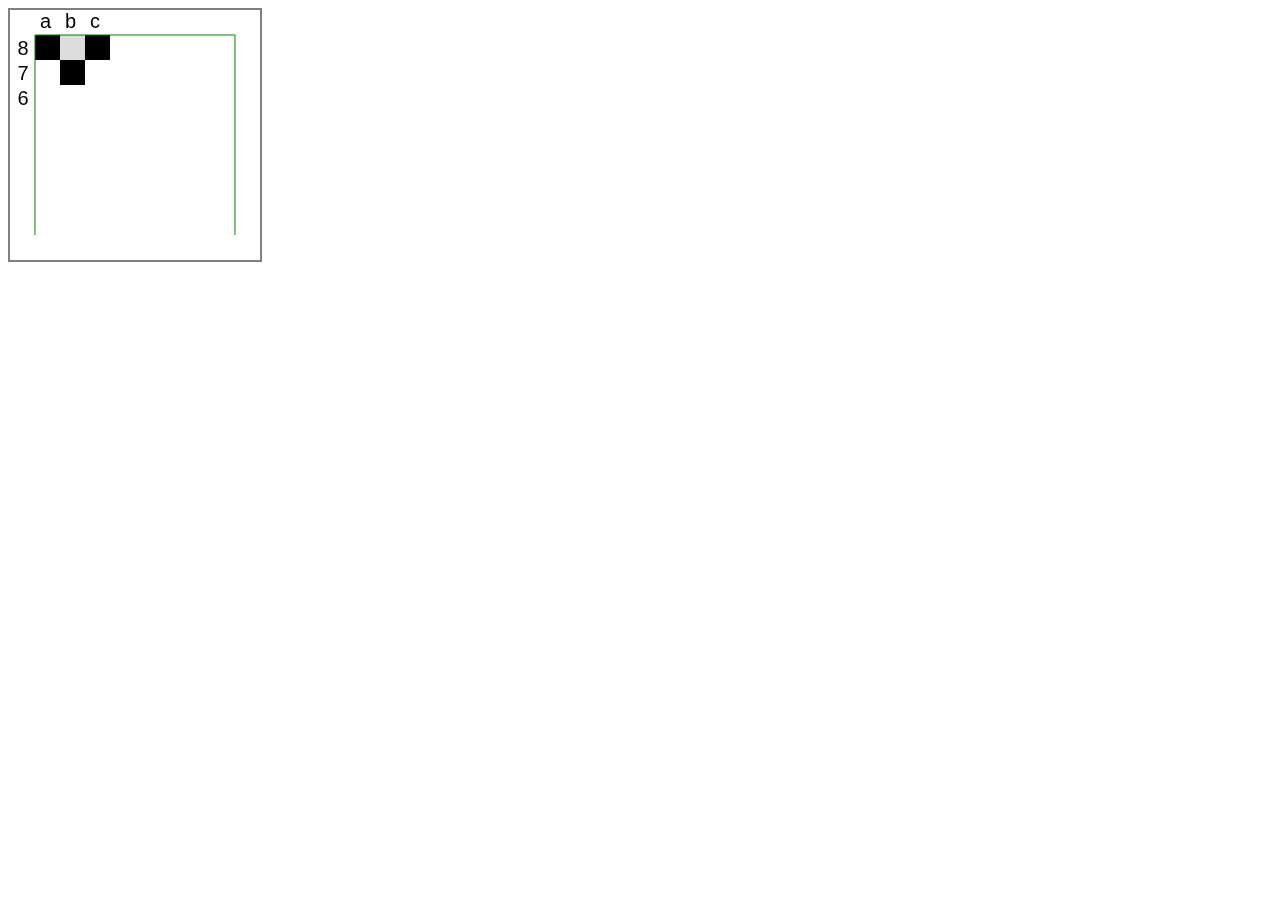
==== Lesson5/index.html @ f987ce86 "chessboard" ====
<!DOCTYPE html>
<html lang="en">
<head>
    <meta charset="UTF-8">
    <meta http-equiv="X-UA-Compatible" content="IE=edge">
    <meta name="viewport" content="width=device-width, initial-scale=1.0">
    <title>Document</title>
</head>
<body>
    <canvas id="renderCanvas" width="250" height="250" style="border: solid grey 2px"></canvas>
    <script src="chess.js"></script>
</body>
</html>
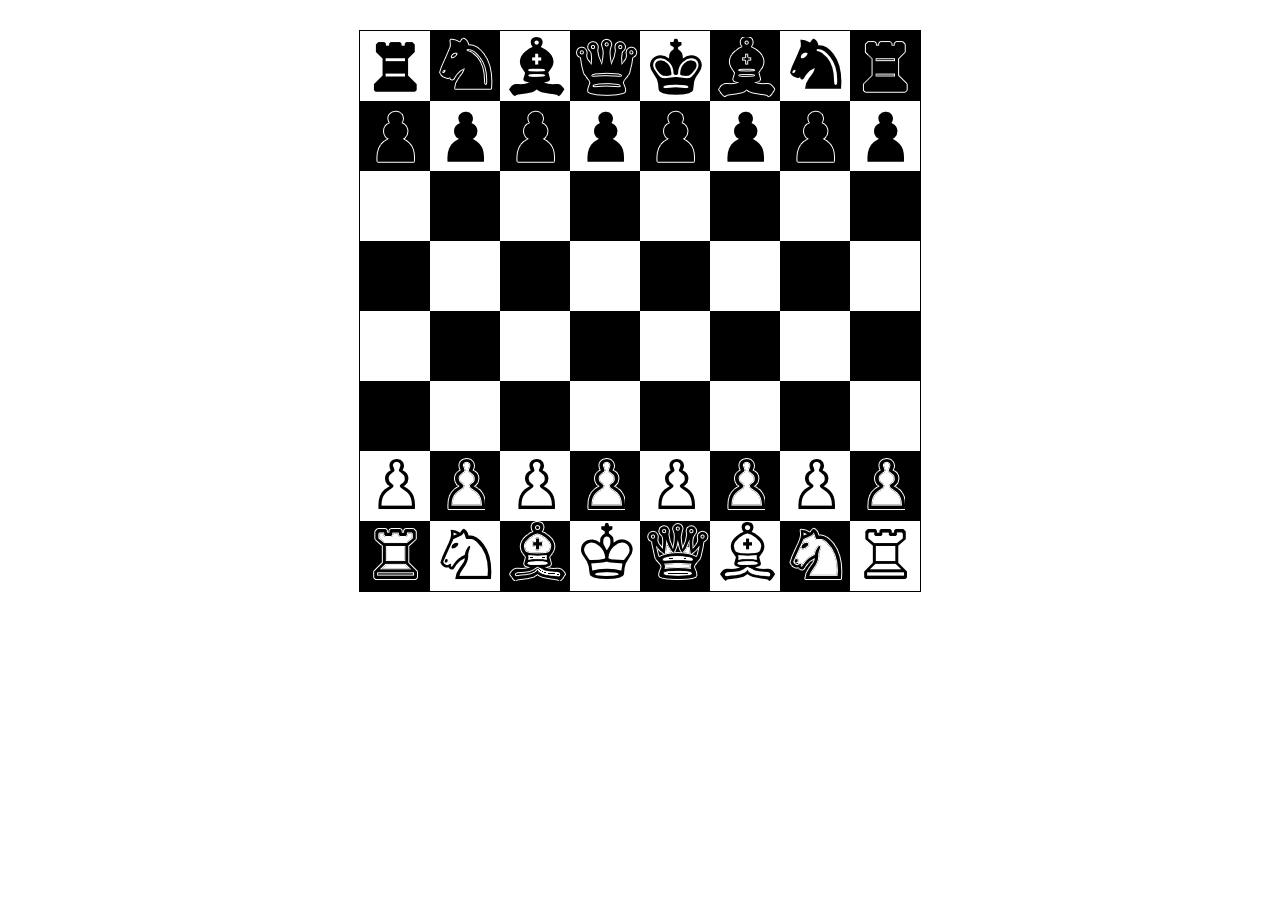
==== commit b1ad63bb: "drawing_chess" ====
--- a/Lesson5/index.html
+++ b/Lesson5/index.html
@@ -1,13 +1,18 @@
 <!DOCTYPE html>
 <html lang="en">
+
 <head>
     <meta charset="UTF-8">
     <meta http-equiv="X-UA-Compatible" content="IE=edge">
     <meta name="viewport" content="width=device-width, initial-scale=1.0">
-    <title>Document</title>
+    <title>Lesson 5</title>
+    <link rel="stylesheet" href="style.css">
 </head>
+
 <body>
-    <canvas id="renderCanvas" width="250" height="250" style="border: solid grey 2px"></canvas>
-    <script src="chess.js"></script>
+    <div class="mainBlock"></div>
+    
+    <script src="chess.js" defer></script>
 </body>
+
 </html>--- a/Lesson5/style.css
+++ b/Lesson5/style.css
@@ -0,0 +1,20 @@
+.black {
+    background: black;
+}
+
+.block {
+    width: 70px;
+    height: 70px;
+    float: left;
+}
+
+.mainBlock {
+    width: 560px;
+    height: 560px;
+    margin: 30px auto;
+    border: 1px  solid black;
+}
+
+.white {
+    background: white;
+}